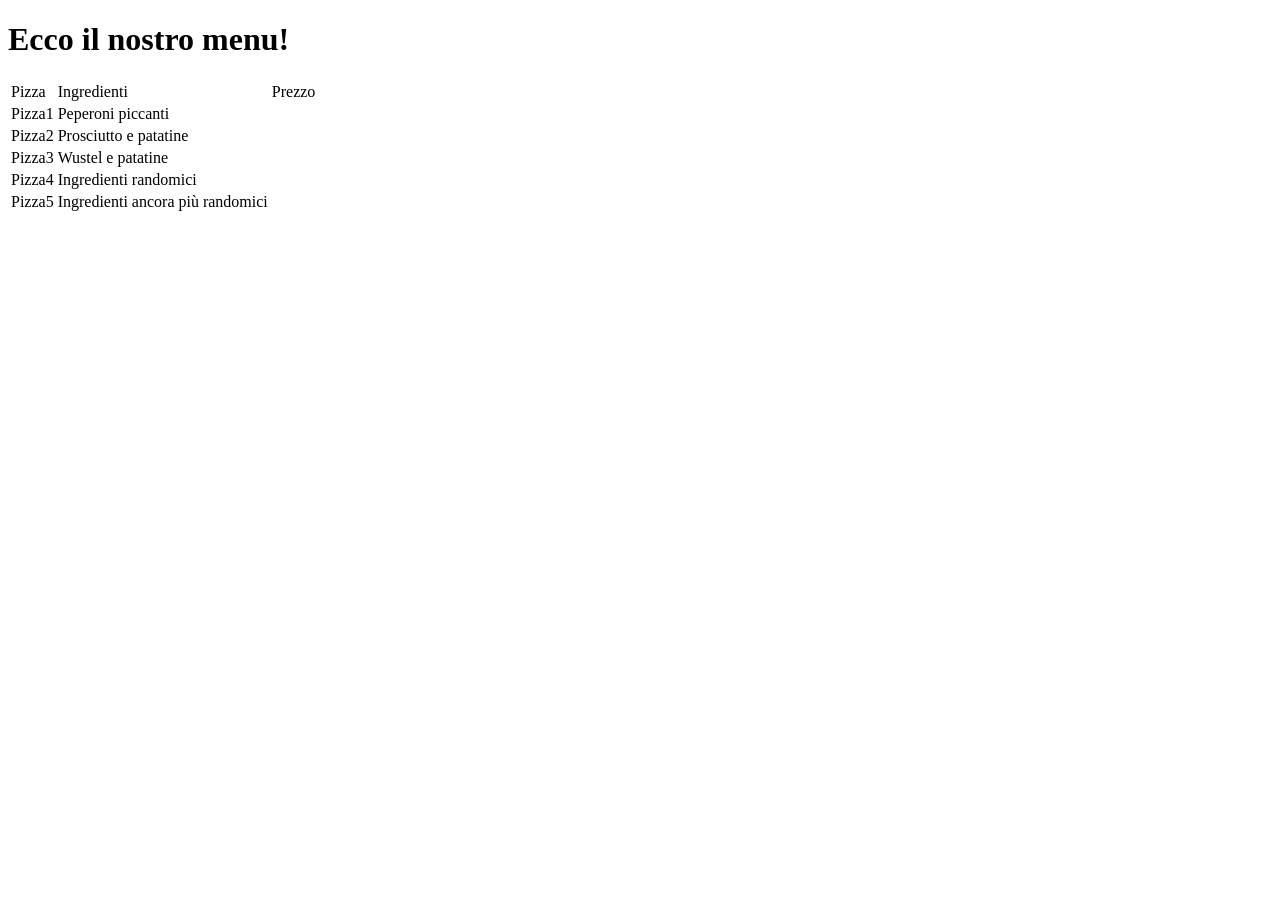
==== menu.html @ ff31ff78 "ristrutturata sintassi del Nav, aggiunta tabella in menu.html" ====
<!DOCTYPE html>
<html lang="en">

<head>
    <meta charset="UTF-8">
    <meta name="viewport" content="width=device-width, initial-scale=1.0">
    <title>Verifica Oprescu 5°CT-i/menu.html</title>
</head>

<body>
    <h1>Ecco il nostro menu!</h1>
    <div class="tabellaMenu">
        <table>
            <thead>
                <tr>
                    <td>Pizza</td>
                    <td>Ingredienti</td>
                    <td>Prezzo</td>
                </tr>
            </thead>
            <tbody>
                <tr>
                    <td>Pizza1</td>
                    <td>Peperoni piccanti</td>
                    <td></td>
                </tr>
                <tr>
                    <td>Pizza2</td>
                    <td>Prosciutto e patatine</td>
                    <td></td>
                </tr>
                <tr>
                    <td>Pizza3</td>
                    <td>Wustel e patatine</td>
                    <td></td>
                </tr>
                <tr>
                    <td>Pizza4</td>
                    <td>Ingredienti randomici</td>
                    <td></td>
                </tr>
                <tr>
                    <td>Pizza5</td>
                    <td>Ingredienti ancora più randomici</td>
                    <td></td>
                </tr>
            </tbody>

        </table>
    </div>
</body>

</html>
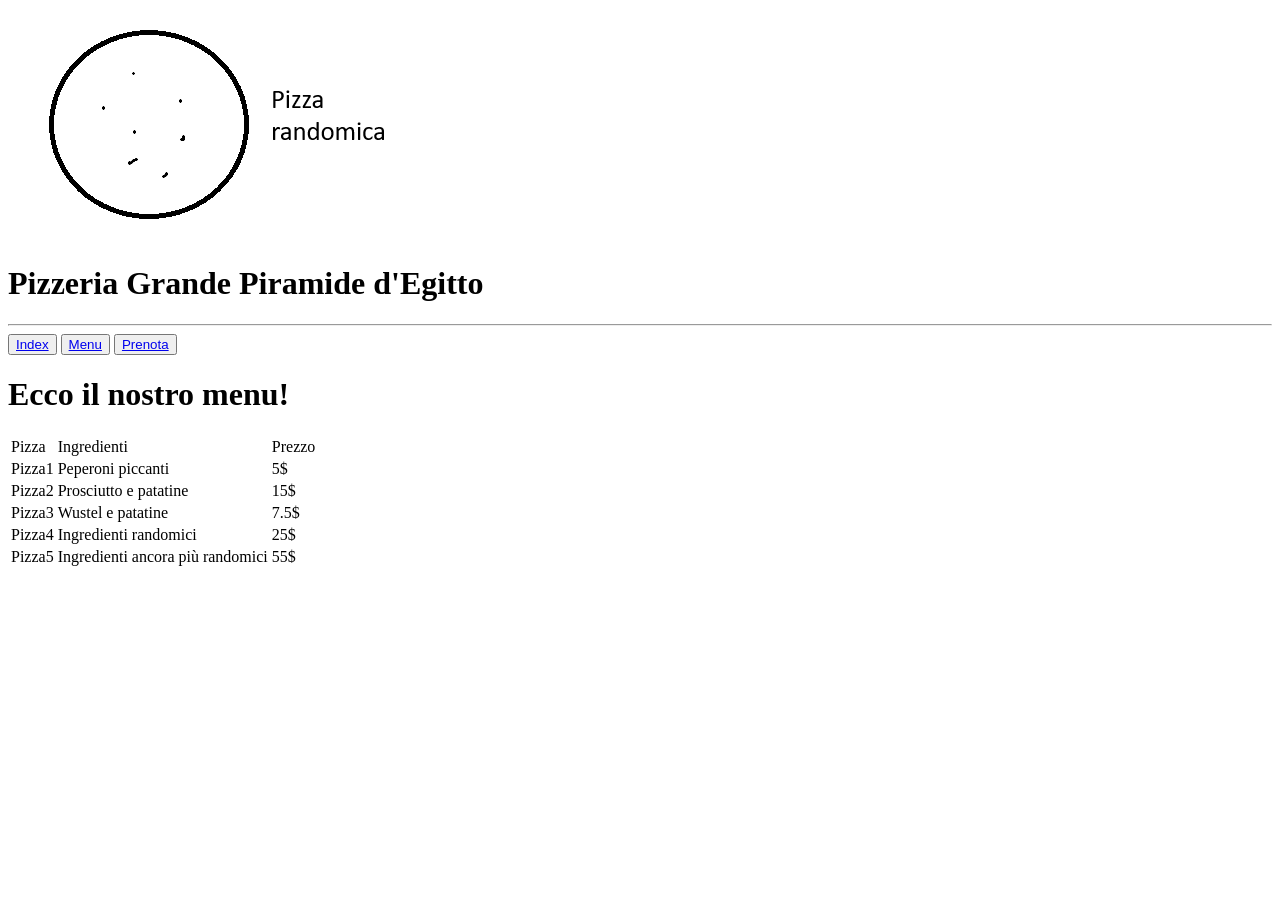
==== commit 7117f929: "Creazione scheletro del form in prenota.html" ====
--- a/menu.html
+++ b/menu.html
@@ -8,6 +8,23 @@
 </head>
 
 <body>
+
+<header>
+        <div class="headContainer">
+            <img src="img/Logo.png" alt="Logo pizza">
+            <h1>Pizzeria Grande Piramide d'Egitto</h1>
+        </div>
+        
+    </header>
+
+    <hr>
+
+    <nav>
+       <button><a href="index.html"> Index</a></button>
+       <button><a href="menu.html">Menu</a></button>
+       <button><a href="prenota.html">Prenota</a></button>
+    </nav>
+
     <h1>Ecco il nostro menu!</h1>
     <div class="tabellaMenu">
         <table>
@@ -22,27 +39,27 @@
                 <tr>
                     <td>Pizza1</td>
                     <td>Peperoni piccanti</td>
-                    <td></td>
+                    <td>5$</td>
                 </tr>
                 <tr>
                     <td>Pizza2</td>
                     <td>Prosciutto e patatine</td>
-                    <td></td>
+                    <td>15$</td>
                 </tr>
                 <tr>
                     <td>Pizza3</td>
                     <td>Wustel e patatine</td>
-                    <td></td>
+                    <td>7.5$</td>
                 </tr>
                 <tr>
                     <td>Pizza4</td>
                     <td>Ingredienti randomici</td>
-                    <td></td>
+                    <td>25$</td>
                 </tr>
                 <tr>
                     <td>Pizza5</td>
                     <td>Ingredienti ancora più randomici</td>
-                    <td></td>
+                    <td>55$</td>
                 </tr>
             </tbody>
 
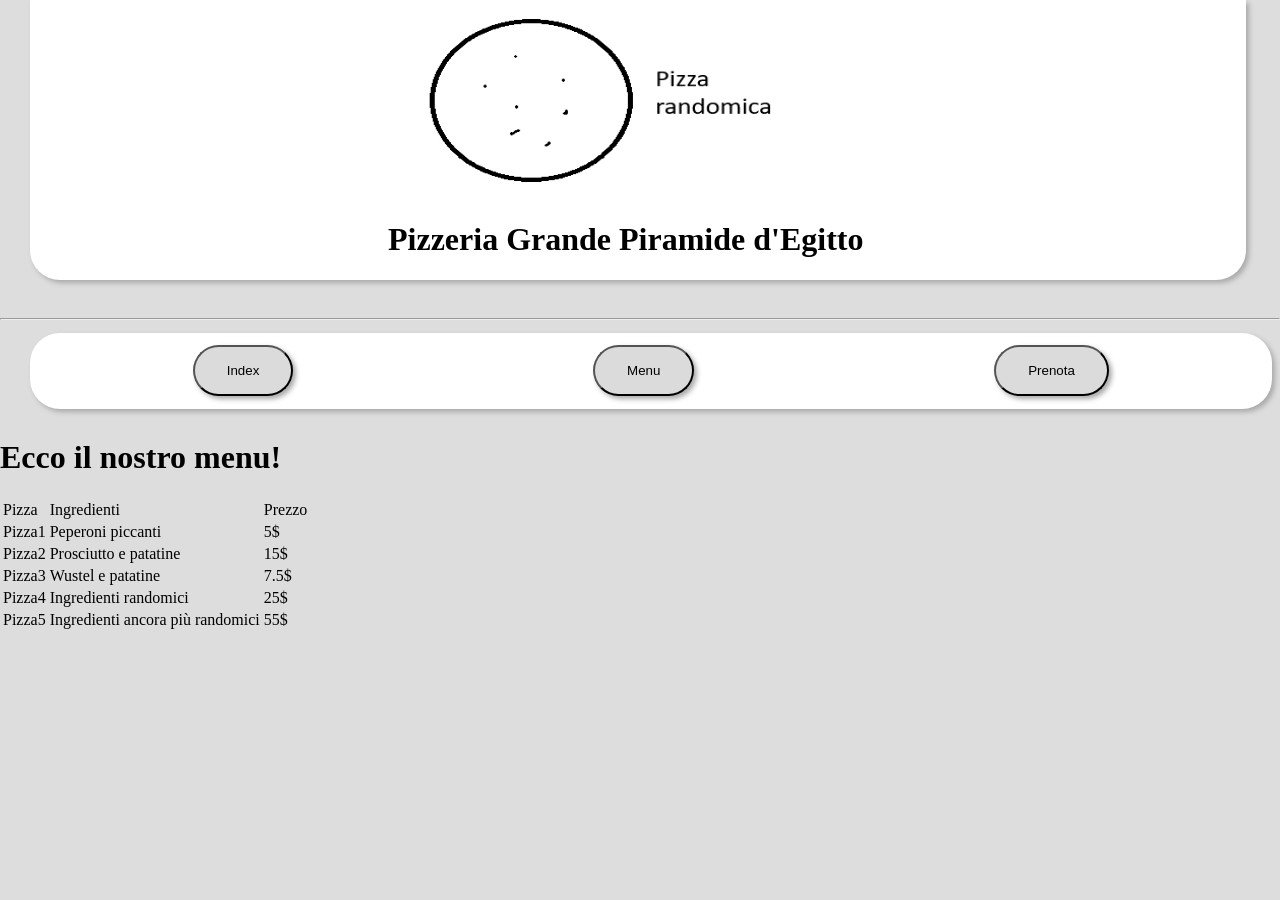
==== commit 8cccae6e: "creazione dello styling css" ====
--- a/menu.html
+++ b/menu.html
@@ -5,6 +5,7 @@
     <meta charset="UTF-8">
     <meta name="viewport" content="width=device-width, initial-scale=1.0">
     <title>Verifica Oprescu 5°CT-i/menu.html</title>
+    <link rel="stylesheet" href="/css/style.css">
 </head>
 
 <body>
--- a/css/style.css
+++ b/css/style.css
@@ -0,0 +1,74 @@
+/* Styling delle pagine che compaiono in ogni pagina*/
+/* styling gobale per-tag    */
+body{
+    margin: 0%;
+    padding: 0%;
+    background-color: #ddd;
+
+   
+}
+
+a{  
+    text-decoration: none;
+    color: black;
+    
+}
+/*  sezione header */
+header{
+    background-color: #fff;
+    margin: 0 auto 30px 30px;
+    display: inline flex;
+    width: 95%;
+    border-radius: 0 0 30px 30px;
+    justify-content: center;
+    box-shadow: #aaa 3px 3px 5px;
+}
+
+header img{
+    width: 500px;
+    height: 200px;
+    display: flex;
+}
+/*         sezione barra di navigazione    */
+nav{
+    display: flex;
+    justify-content: space-around;
+    align-content: space-evenly;
+
+    background-color: #fff;
+    margin: 1% auto 30px 30px;
+    padding: 1%;
+    width: 95%;
+    border-radius:30px;
+    box-shadow: #aaa 3px 3px 5px;
+}
+
+nav button{
+    padding: 1rem 2rem 1rem 2rem;
+    background-color: #dbdbdb;
+    border-radius:30px;
+    box-shadow: #aaa 3px 3px 5px;
+}
+
+/* Styling delle pagine */
+/* index */
+.Pizza_Card {
+    display: flex;
+    
+    
+}
+
+.Pizza_Card p {
+    display: inline-flex;
+    
+    
+}
+
+.Index {
+    background-color: #fff;
+    margin: 1% auto 30px 30px;
+    padding: 1%;
+    width: 95%;
+    border-radius:30px;
+    box-shadow: #aaa 3px 3px 5px;
+}
